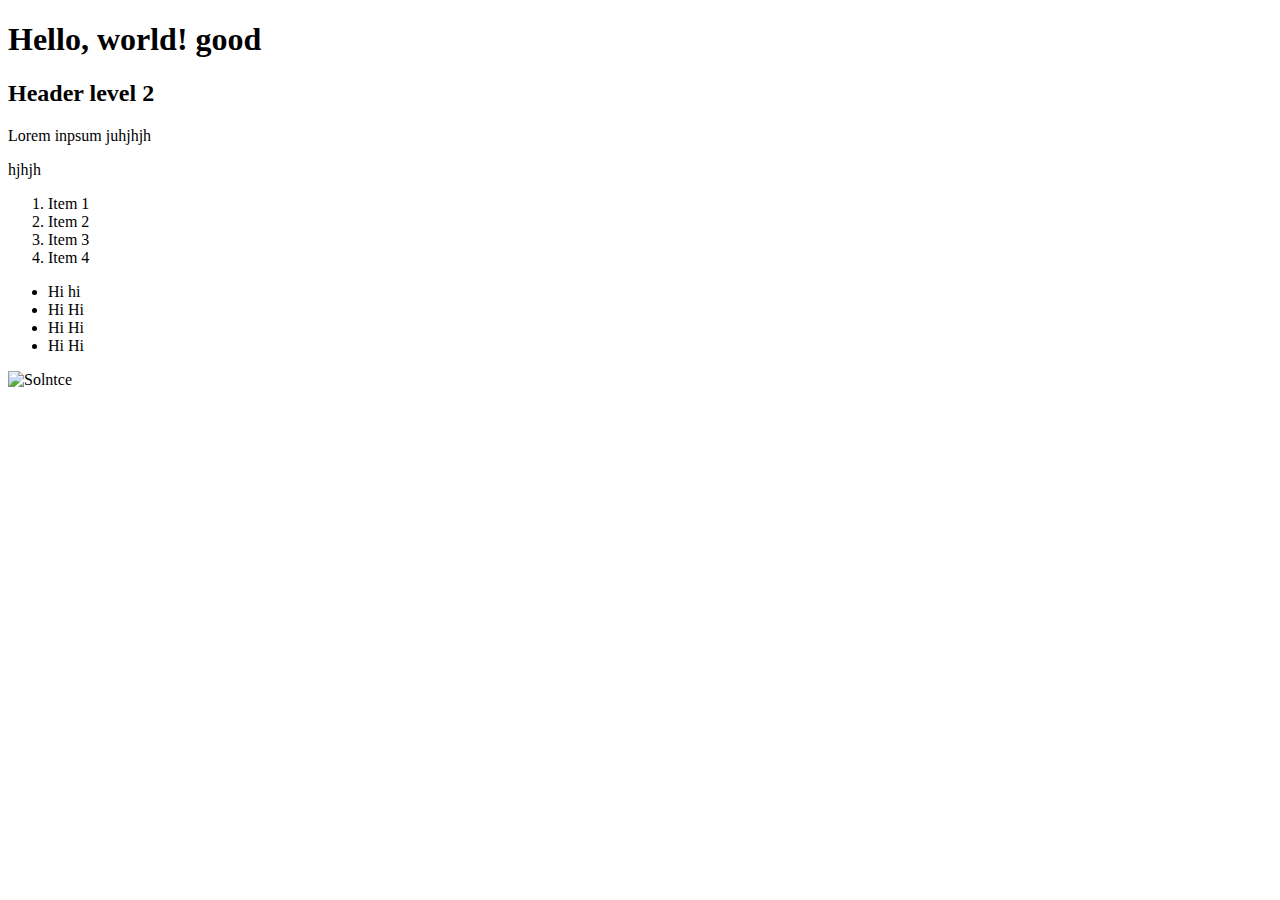
==== index.html @ aeef01f3 "second commit" ====
<!DOCTYPE html>
<html lang="en">
<head>
    <meta charset="UTF-8">
    <meta name="viewport" content="width=device-width, initial-scale=1.0">
    <title>Our own title</title>
</head>
<body>
    <h1> Hello, world! good </h1>
    <h2> Header level 2</h2>
    <section>
        <div>
         Lorem inpsum juhjhjh
        </div>
    </section>
    <p> hjhjh</p>
    <ol>
        <li> Item 1</li>
        <li> Item 2</li>
        <li> Item 3</li>
        <li> Item 4</li>
    </ol>
    <ul>
        <li> Hi hi </li>
        <li> Hi Hi </li>
        <li> Hi Hi </li>
        <li> Hi Hi </li>
    </ul>

    <img src="https://cdn.culture.ru/images/3bcd077d-2525-5e6f-9320-cf889f825af3" alt="Solntce" width="200" title="Solntse">

</body>
</html>
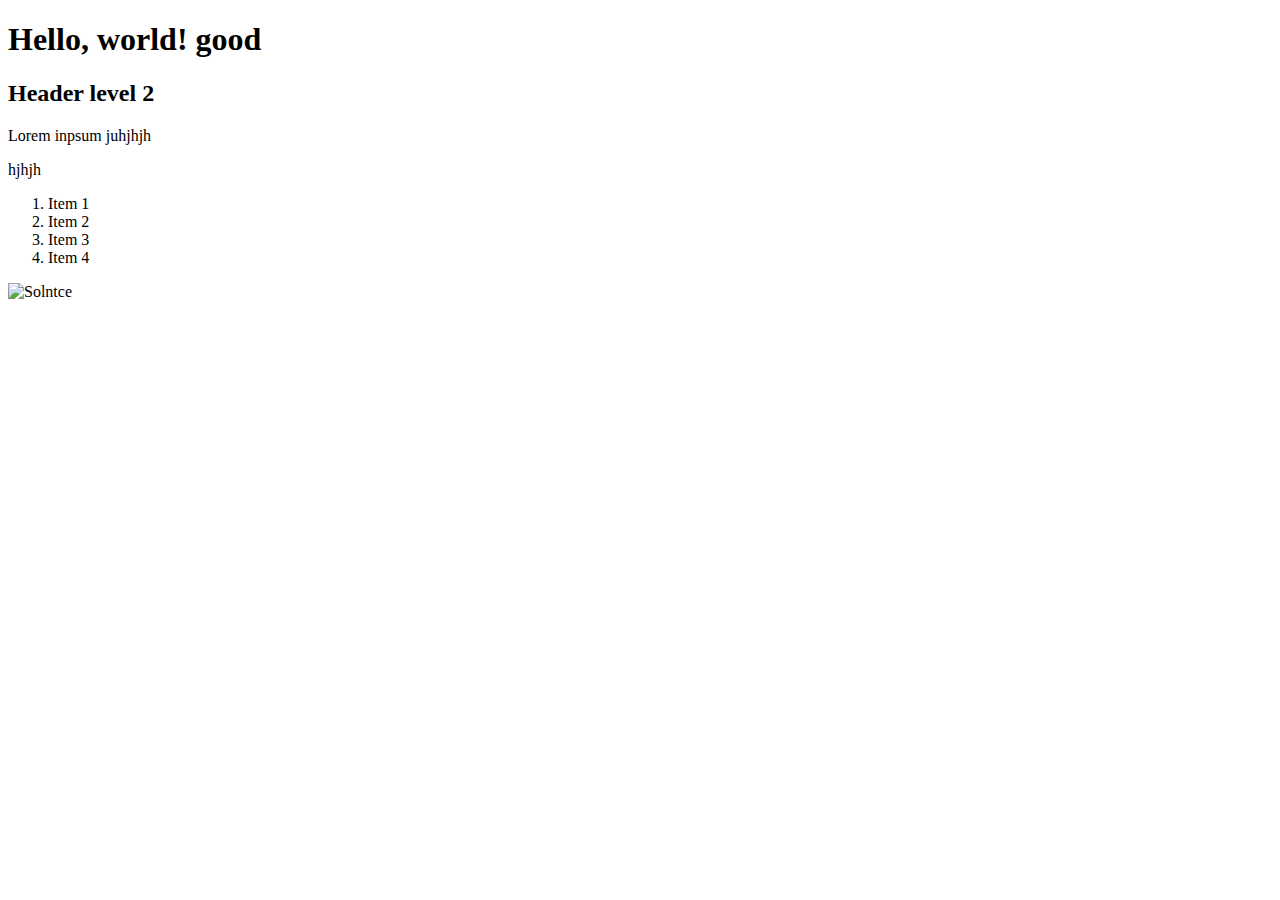
==== commit d7c73dab: "remove ol" ====
--- a/index.html
+++ b/index.html
@@ -20,12 +20,7 @@
         <li> Item 3</li>
         <li> Item 4</li>
     </ol>
-    <ul>
-        <li> Hi hi </li>
-        <li> Hi Hi </li>
-        <li> Hi Hi </li>
-        <li> Hi Hi </li>
-    </ul>
+  
 
     <img src="https://cdn.culture.ru/images/3bcd077d-2525-5e6f-9320-cf889f825af3" alt="Solntce" width="200" title="Solntse">
 
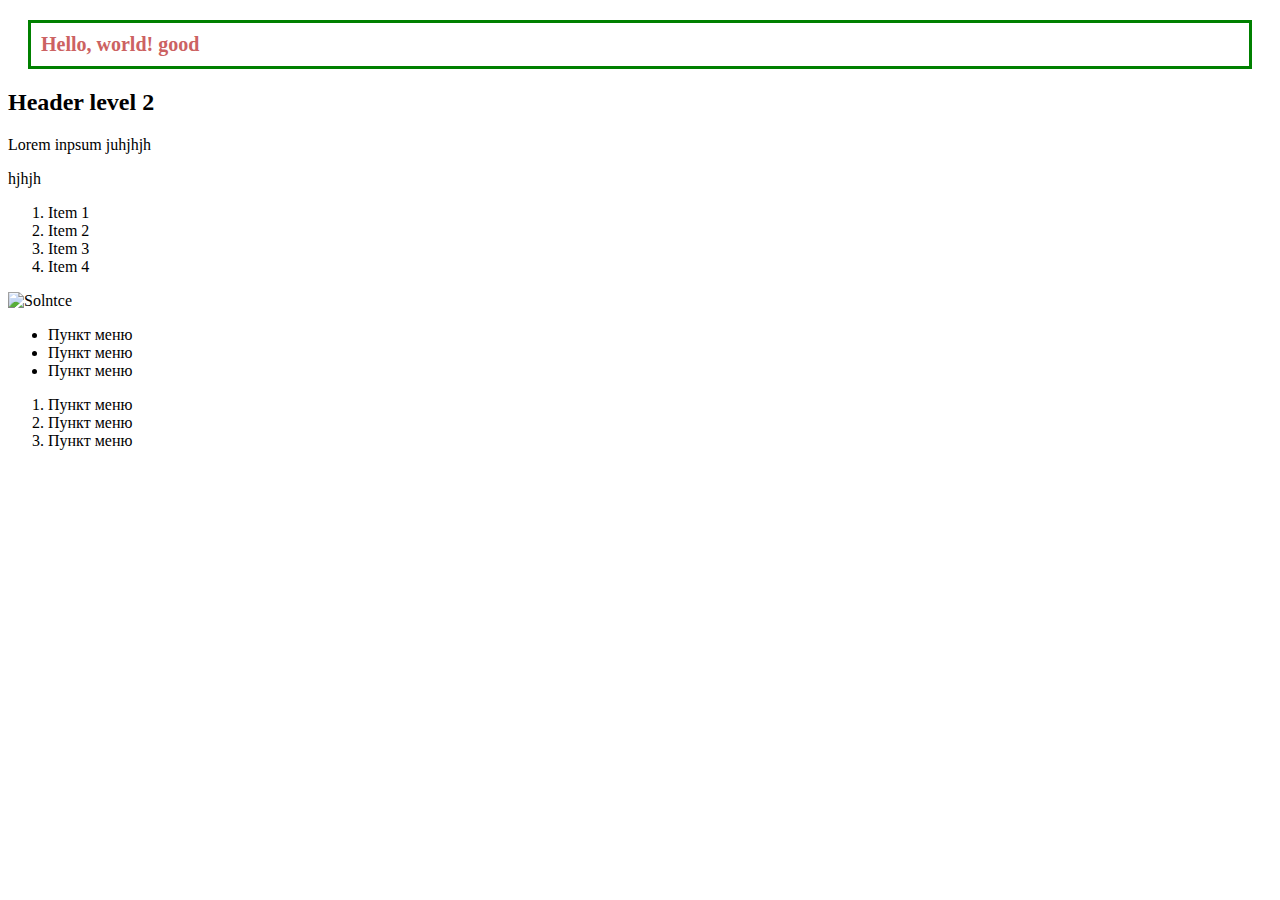
==== commit 1d23d552: "hometask" ====
--- a/index.html
+++ b/index.html
@@ -6,7 +6,7 @@
     <title>Our own title</title>
 </head>
 <body>
-    <h1> Hello, world! good </h1>
+    <h1 style="color: rgb(204, 98, 98); font-size: 20px; padding: 10px; margin: 20px; border: 3px solid green"> Hello, world! good </h1>
     <h2> Header level 2</h2>
     <section>
         <div>
@@ -23,6 +23,15 @@
   
 
     <img src="https://cdn.culture.ru/images/3bcd077d-2525-5e6f-9320-cf889f825af3" alt="Solntce" width="200" title="Solntse">
-
+    <ul class="list list-1" >
+        <li>Пункт меню</li>
+        <li><span>Пункт меню</span></li>
+        <li>Пункт меню</li>
+        </ul>
+        <ol class="list list-2">
+        <li>Пункт меню</li>
+        <li><span>Пункт меню</span></li>
+        <li>Пункт меню</li>
+        </ol>
 </body>
 </html>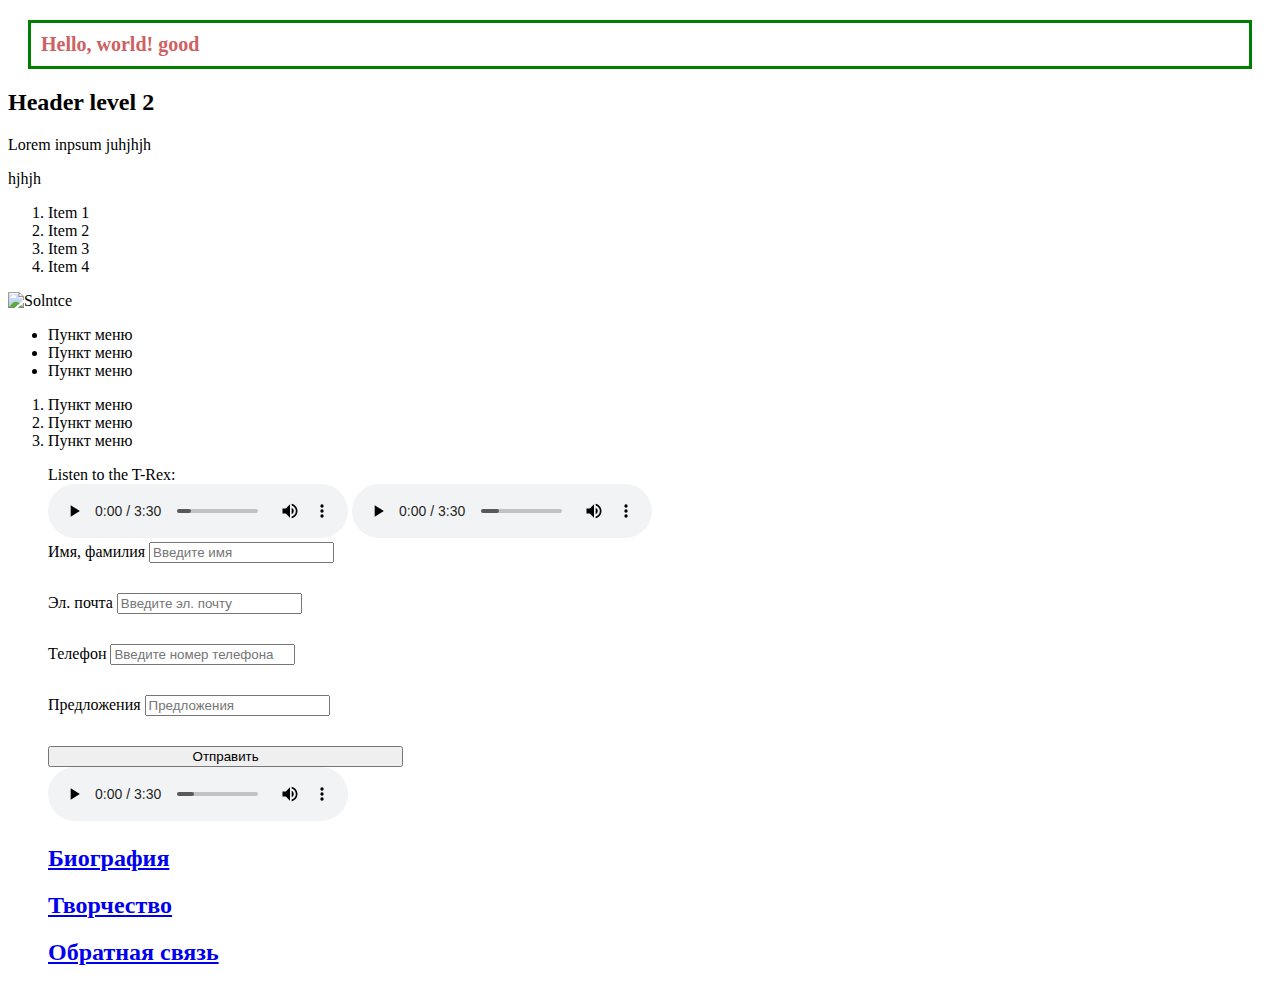
==== commit d9c4a91c: "hometask" ====
--- a/index.html
+++ b/index.html
@@ -33,5 +33,46 @@
         <li><span>Пункт меню</span></li>
         <li>Пункт меню</li>
         </ol>
+    <figure>
+        <figcaption>Listen to the T-Rex:</figcaption>
+        <audio controls>
+            <source src="Gordost_i_predubezhdenie.mp3" type="audio/mpeg"> 
+        </audio>
+       
+        <audio controls autoplay> 
+            <source src="Gordost_i_predubezhdenie.mp3" />
+            <p> Ваш браузер не поддерживает формат данного аудиофайла</p>
+        </audio>
+        <form style="display:flex; flex-direction: column; width: 30%; gap: 30px">
+            <div> 
+                <label for="text"> Имя, фамилия </label>
+                <input type="text" id="text" placeholder="Введите имя" required> 
+            </div>
+            <div>
+                <label for="text"> Эл. почта </label>
+                <input type="text" id="text" placeholder="Введите эл. почту" required> 
+            </div>
+            <div>
+                <label for="text"> Телефон </label>
+                <input type="text" id="text" placeholder="Введите номер телефона" required>
+            </div>
+            <div>
+                <label for="text"> Предложения </label>
+            <input type="text" id="text" placeholder="Предложения">  </textarea>
+            </div> 
+            <button> Отправить </button>
+
+        </form>
+        <div class="audio"> 
+            <audio controls autoplay="autoplay">
+                <source src="Gordost_i_predubezhdenie.mp3" type="audio/mpeg"> 
+            </audio>
+        </div> 
+
+        <div class="item"> <h2> <a href="#bios"> Биография </a> </h2> </div>
+        <div class="item"> <h2> <a href="#books"> Творчество </a> </h2> </div>
+        <div class="item"> <h2> <a href="#feedback"> Обратная связь </a> </h2> </div>
+
+    </figure>
 </body>
 </html>